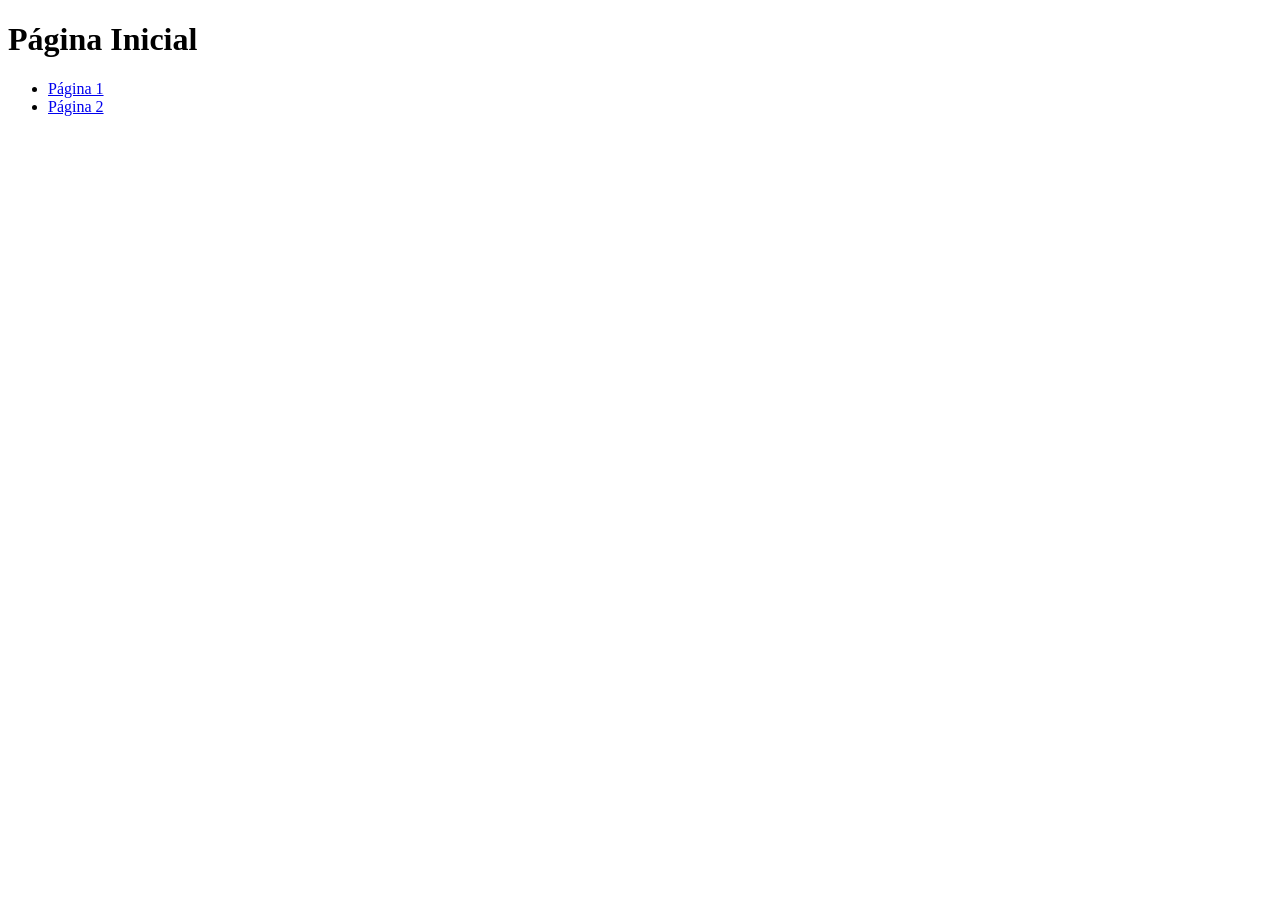
==== index.html @ 59485803 "Atualizaçao do index e criação da pagina 2" ====
<!DOCTYPE html>
<html lang="pt-br">
<head>
    <meta charset="UTF-8">
    <meta name="viewport" content="width=device-width, initial-scale=1.0">
    <title>Página Inicial</title>
</head>
<body>
    
    <header>
        <h1>Página Inicial</h1>
        <nav>
         <ul>
          <li><a href="./pagina1.html">Página 1</a></li>
          <li><a href="./paginas/pagina2.html">Página 2</a></li>
         </ul>
        </nav>
    </header>

    <main></main>
    <footer></footer>

</body>
</html>
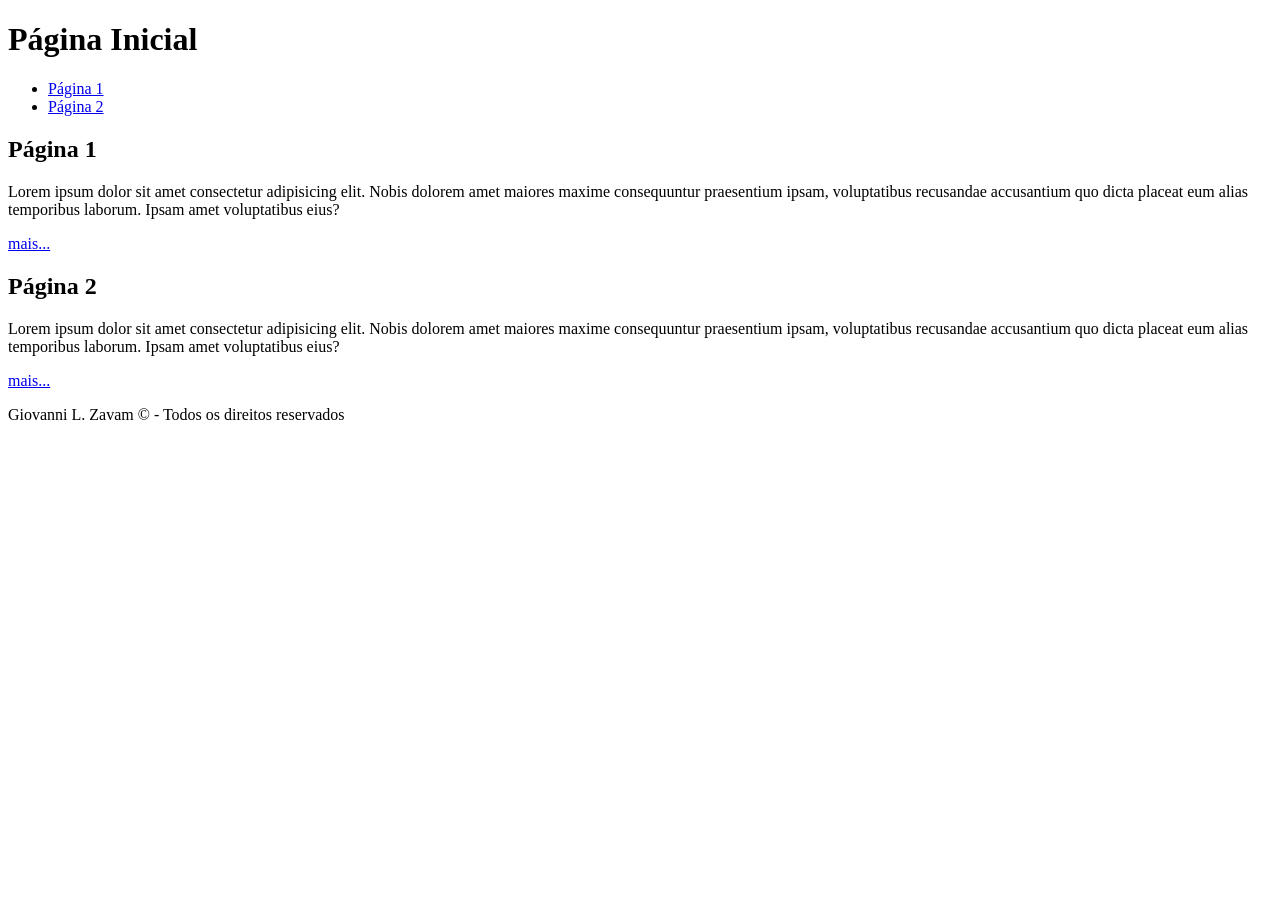
==== commit d98a51f4: "Modifiquei criando section e o footer" ====
--- a/index.html
+++ b/index.html
@@ -17,8 +17,21 @@
         </nav>
     </header>
 
-    <main></main>
-    <footer></footer>
+    <main>
+      <section>
+        <h1>Página 1</h1>
+        <p>Lorem ipsum dolor sit amet consectetur adipisicing elit. Nobis dolorem amet maiores maxime consequuntur praesentium ipsam, voluptatibus recusandae accusantium quo dicta placeat eum alias temporibus laborum. Ipsam amet voluptatibus eius?</p>
+        <a href="./pagina1.html">mais...</a>
+      </section>
+      <section>
+      <h1>Página 2</h1>
+      <p>Lorem ipsum dolor sit amet consectetur adipisicing elit. Nobis dolorem amet maiores maxime consequuntur praesentium ipsam, voluptatibus recusandae accusantium quo dicta placeat eum alias temporibus laborum. Ipsam amet voluptatibus eius?</p>
+      <a href="./paginas/pagina2.html">mais...</a>
+      </section>
+    </main>
+    <footer>
+      <p>Giovanni L. Zavam &copy; - Todos os direitos reservados</p>
+    </footer>
 
 </body>
 </html>
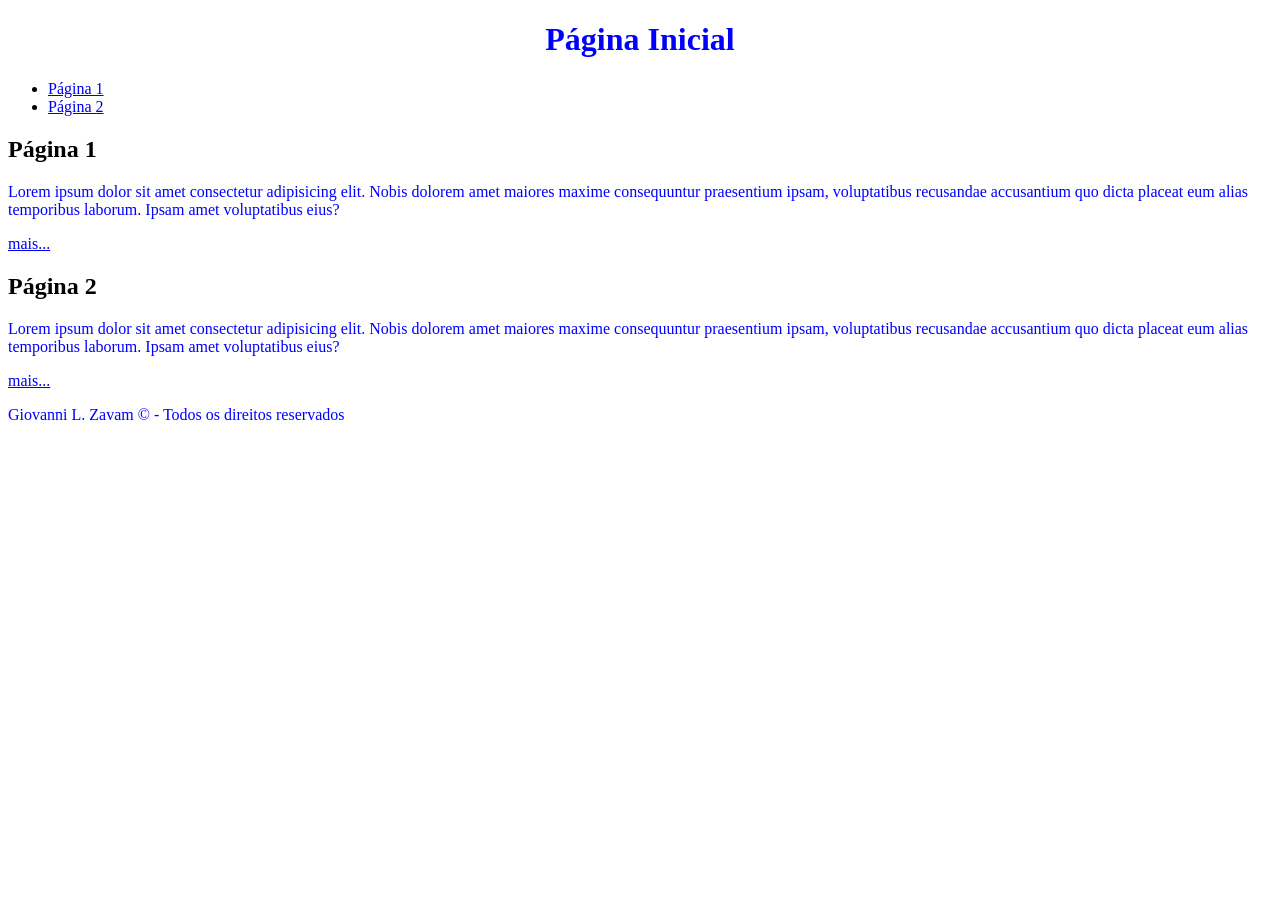
==== commit a4e0b251: "feat: Aplicação de CSS inline e interno." ====
--- a/index.html
+++ b/index.html
@@ -4,11 +4,27 @@
     <meta charset="UTF-8">
     <meta name="viewport" content="width=device-width, initial-scale=1.0">
     <title>Página Inicial</title>
+
+<style>
+  h1{
+   color:blue !important;
+   text-align: center; 
+  }
+
+  /* exemplo de comentário em CSS */
+  /*Exemplo de CASCADE*/
+  P{
+    color:blue;
+    text-align: none;
+  }
+
+</style>
+
 </head>
 <body>
     
     <header>
-        <h1>Página Inicial</h1>
+        <h1 style="color:red; text-align: center;">Página Inicial</h1>
         <nav>
          <ul>
           <li><a href="./pagina1.html">Página 1</a></li>
@@ -19,12 +35,12 @@
 
     <main>
       <section>
-        <h1>Página 1</h1>
+        <h2>Página 1</h2>
         <p>Lorem ipsum dolor sit amet consectetur adipisicing elit. Nobis dolorem amet maiores maxime consequuntur praesentium ipsam, voluptatibus recusandae accusantium quo dicta placeat eum alias temporibus laborum. Ipsam amet voluptatibus eius?</p>
         <a href="./pagina1.html">mais...</a>
       </section>
       <section>
-      <h1>Página 2</h1>
+      <h2>Página 2</h2>
       <p>Lorem ipsum dolor sit amet consectetur adipisicing elit. Nobis dolorem amet maiores maxime consequuntur praesentium ipsam, voluptatibus recusandae accusantium quo dicta placeat eum alias temporibus laborum. Ipsam amet voluptatibus eius?</p>
       <a href="./paginas/pagina2.html">mais...</a>
       </section>
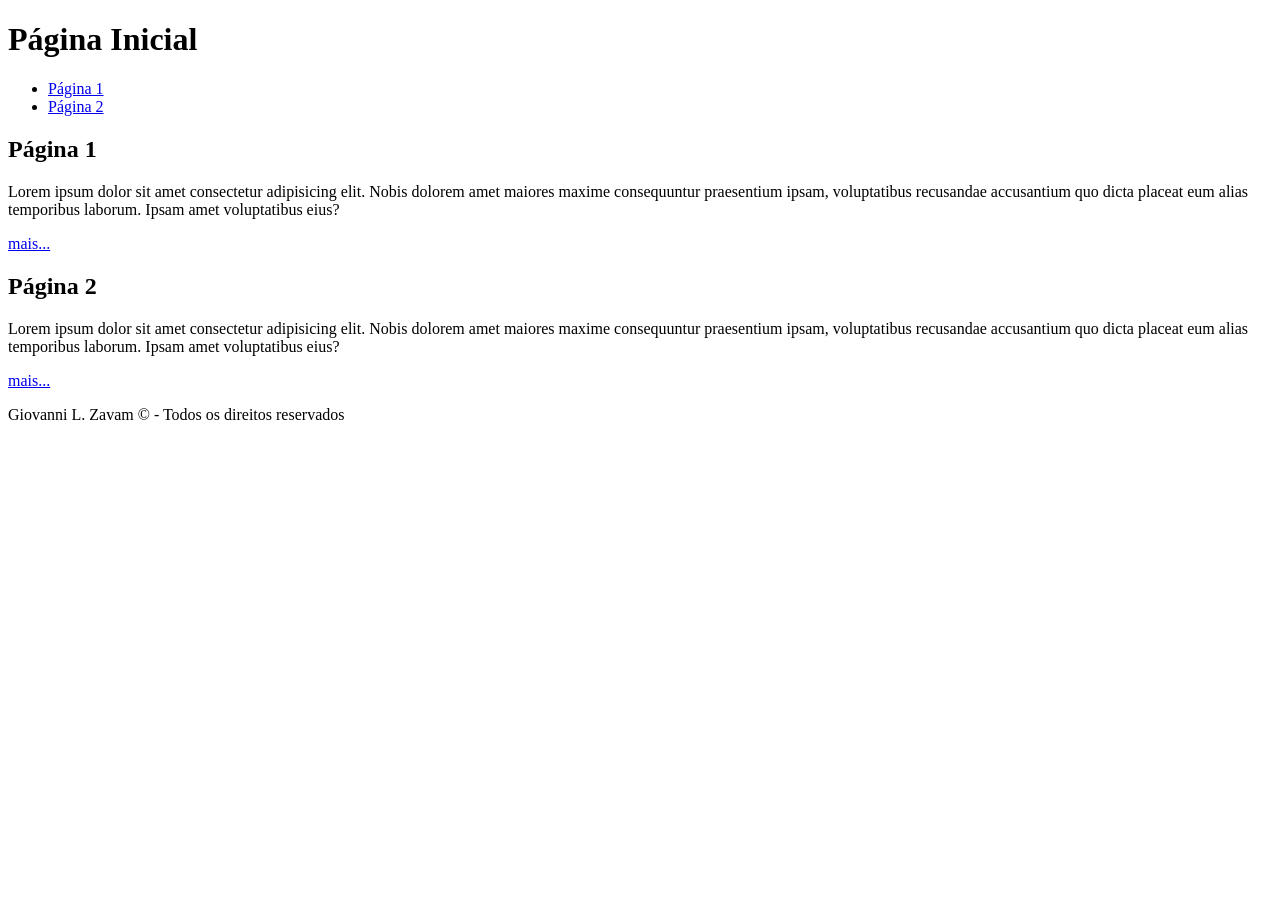
==== commit 486f4e92: "feat: limpeza do css antigo e realização de referencia do css externo" ====
--- a/index.html
+++ b/index.html
@@ -4,27 +4,12 @@
     <meta charset="UTF-8">
     <meta name="viewport" content="width=device-width, initial-scale=1.0">
     <title>Página Inicial</title>
-
-<style>
-  h1{
-   color:blue !important;
-   text-align: center; 
-  }
-
-  /* exemplo de comentário em CSS */
-  /*Exemplo de CASCADE*/
-  P{
-    color:blue;
-    text-align: none;
-  }
-
-</style>
-
+    <link rel="stylesheet" href="./css/style.css">
 </head>
 <body>
     
     <header>
-        <h1 style="color:red; text-align: center;">Página Inicial</h1>
+        <h1>Página Inicial</h1>
         <nav>
          <ul>
           <li><a href="./pagina1.html">Página 1</a></li>
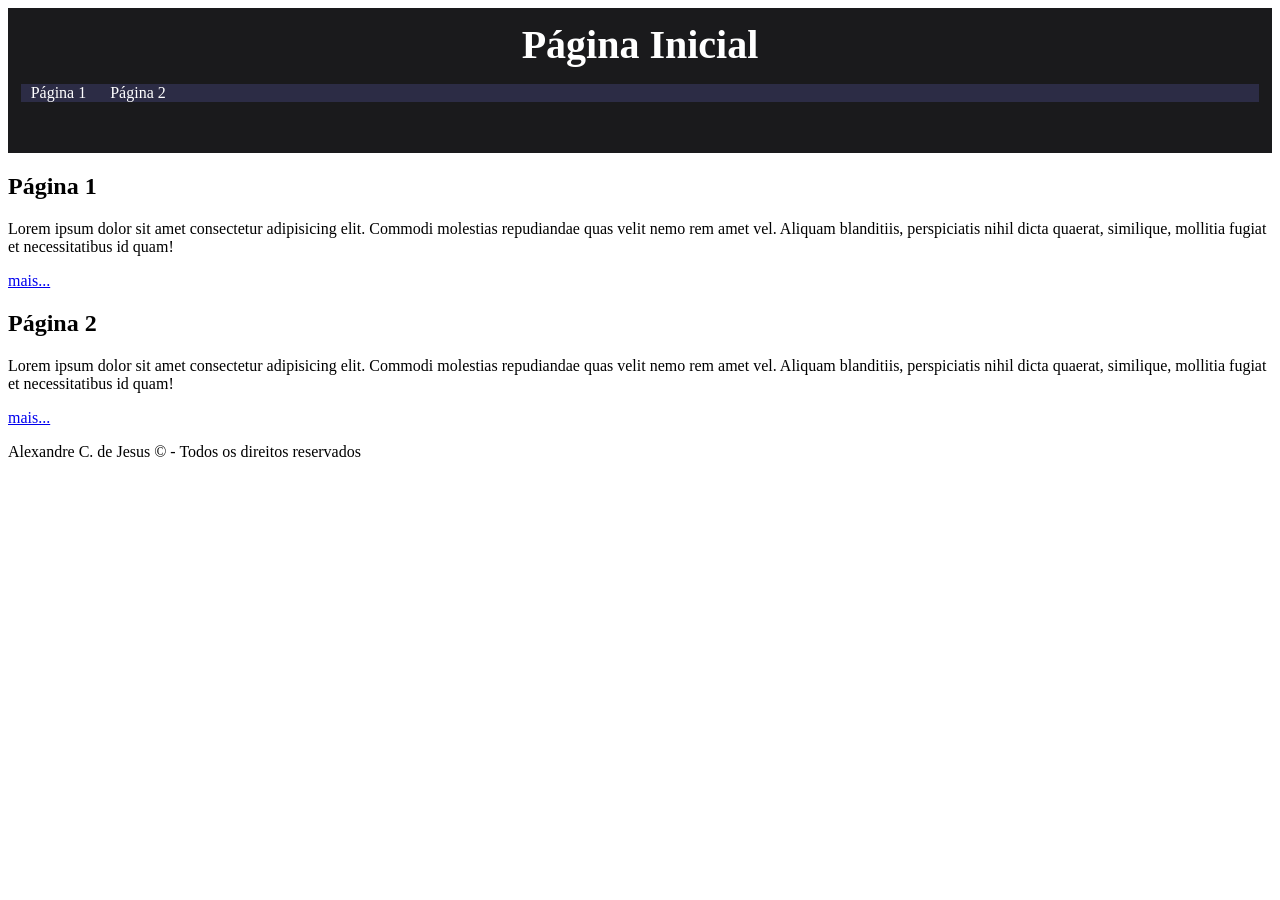
==== commit bf4a3718: "feat: ajustes para corrigir meus erros" ====
--- a/index.html
+++ b/index.html
@@ -1,38 +1,49 @@
-<!DOCTYPE html>
+<!doctype html>
 <html lang="pt-br">
-<head>
-    <meta charset="UTF-8">
-    <meta name="viewport" content="width=device-width, initial-scale=1.0">
+  <head>
+    <meta charset="UTF-8" />
+    <meta name="viewport" content="width=device-width, initial-scale=1.0" />
     <title>Página Inicial</title>
+
     <link rel="stylesheet" href="./css/style.css">
-</head>
-<body>
-    
+
+  </head>
+
+  <body> 
     <header>
-        <h1>Página Inicial</h1>
-        <nav>
-         <ul>
+      <h1>Página Inicial</h1>
+      <nav>
+        <ul>
           <li><a href="./pagina1.html">Página 1</a></li>
           <li><a href="./paginas/pagina2.html">Página 2</a></li>
-         </ul>
-        </nav>
+        </ul>
+      </nav>
     </header>
 
     <main>
       <section>
         <h2>Página 1</h2>
-        <p>Lorem ipsum dolor sit amet consectetur adipisicing elit. Nobis dolorem amet maiores maxime consequuntur praesentium ipsam, voluptatibus recusandae accusantium quo dicta placeat eum alias temporibus laborum. Ipsam amet voluptatibus eius?</p>
+        <p>
+          Lorem ipsum dolor sit amet consectetur adipisicing elit. Commodi
+          molestias repudiandae quas velit nemo rem amet vel. Aliquam
+          blanditiis, perspiciatis nihil dicta quaerat, similique, mollitia
+          fugiat et necessitatibus id quam!
+        </p>
         <a href="./pagina1.html">mais...</a>
       </section>
       <section>
-      <h2>Página 2</h2>
-      <p>Lorem ipsum dolor sit amet consectetur adipisicing elit. Nobis dolorem amet maiores maxime consequuntur praesentium ipsam, voluptatibus recusandae accusantium quo dicta placeat eum alias temporibus laborum. Ipsam amet voluptatibus eius?</p>
-      <a href="./paginas/pagina2.html">mais...</a>
+        <h2>Página 2</h2>
+        <p>
+          Lorem ipsum dolor sit amet consectetur adipisicing elit. Commodi
+          molestias repudiandae quas velit nemo rem amet vel. Aliquam
+          blanditiis, perspiciatis nihil dicta quaerat, similique, mollitia
+          fugiat et necessitatibus id quam!
+        </p>
+        <a href="./paginas/pagina2.html">mais...</a>
       </section>
     </main>
     <footer>
-      <p>Giovanni L. Zavam &copy; - Todos os direitos reservados</p>
+      <p>Alexandre C. de Jesus &copy; - Todos os direitos reservados</p>
     </footer>
-
-</body>
+  </body>
 </html>
--- a/css/style.css
+++ b/css/style.css
@@ -0,0 +1,30 @@
+header{
+    background-color: #1a1a1c;
+    padding: 1%;
+    color: #fff;
+    width: 98%;
+    height: 120px;
+    margin: 0 auto;
+}
+
+header h1{
+    font-size: 40px;
+    text-align: center;
+    margin: 0;
+}
+
+header nav ul{
+    list-style: none;
+    background-color: #2c2c45;
+    padding: 0;
+}
+
+header nav ul li{
+    display: inline-block;
+    margin: 0 10px;
+}
+
+header nav ul li a{
+    color: #fff;
+    text-decoration: none;
+}
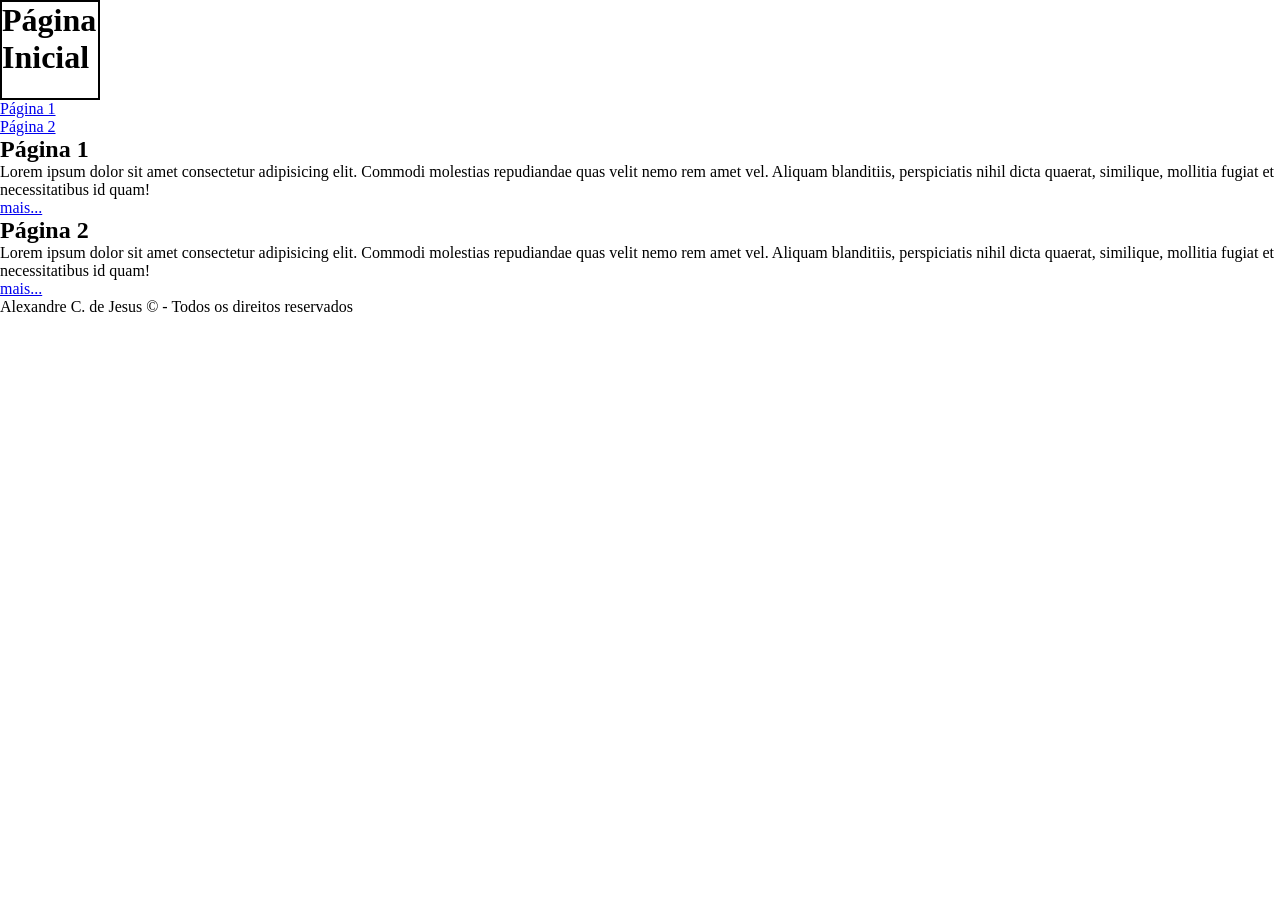
==== commit 4e80eb16: "feat ajuste em class e id" ====
--- a/index.html
+++ b/index.html
@@ -10,9 +10,9 @@
   </head>
 
   <body> 
-    <header>
+    <header id="cabecalho">
       <h1>Página Inicial</h1>
-      <nav>
+      <nav id="menu">
         <ul>
           <li><a href="./pagina1.html">Página 1</a></li>
           <li><a href="./paginas/pagina2.html">Página 2</a></li>
@@ -43,7 +43,7 @@
       </section>
     </main>
     <footer>
-      <p>Alexandre C. de Jesus &copy; - Todos os direitos reservados</p>
+      <p class="unico">Alexandre C. de Jesus &copy; - Todos os direitos reservados</p>
     </footer>
   </body>
 </html>
--- a/css/style.css
+++ b/css/style.css
@@ -1,4 +1,5 @@
-header{
+
+/* header{
     background-color: #1a1a1c;
     padding: 1%;
     color: #fff;
@@ -27,4 +28,16 @@
 header nav ul li a{
     color: #fff;
     text-decoration: none;
+} */
+
+*{
+    margin:0;
+    padding:0;
+    box-sizing: border-box;
+}
+
+h1{
+    width: 100px;
+    height: 100px;
+    border: 2px solid #000000;
 }
